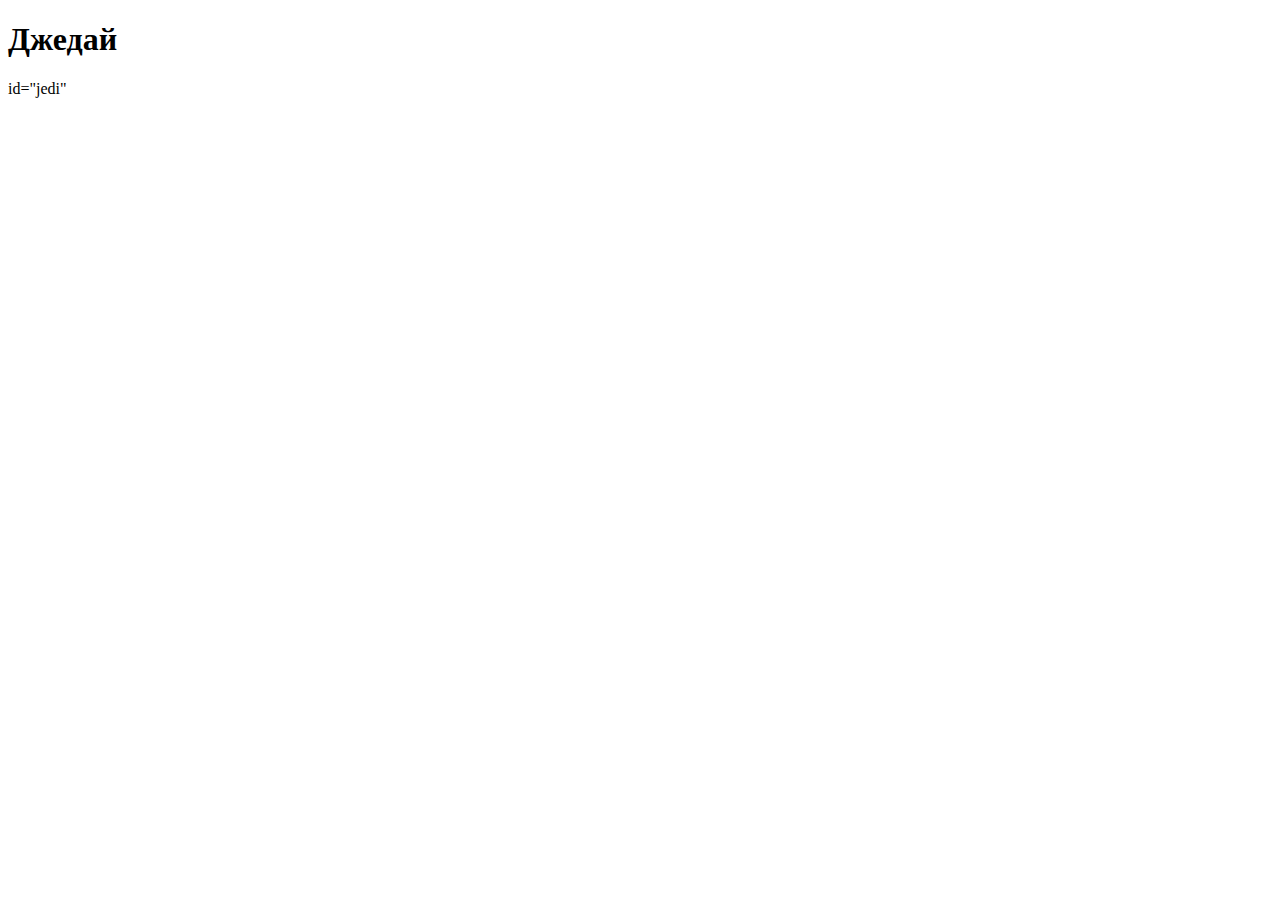
==== 01-operators-typs-if/index.html @ 54bbc17a "lesson 1" ====
<!DOCTYPE html>
<html lang="en">
<head>
    <meta charset="UTF-8">
    <meta name="viewport" content="width=device-width, initial-scale=1.0">
    <title>Джедай</title>
    <link rel="stylesheet" href="style.css">
</head>
<body>
    <h1>Джедай</h1>
    <main>
        <div> id="jedi"</div>
    </main>

    <script> src="main.js"</script>
</body>
</html>
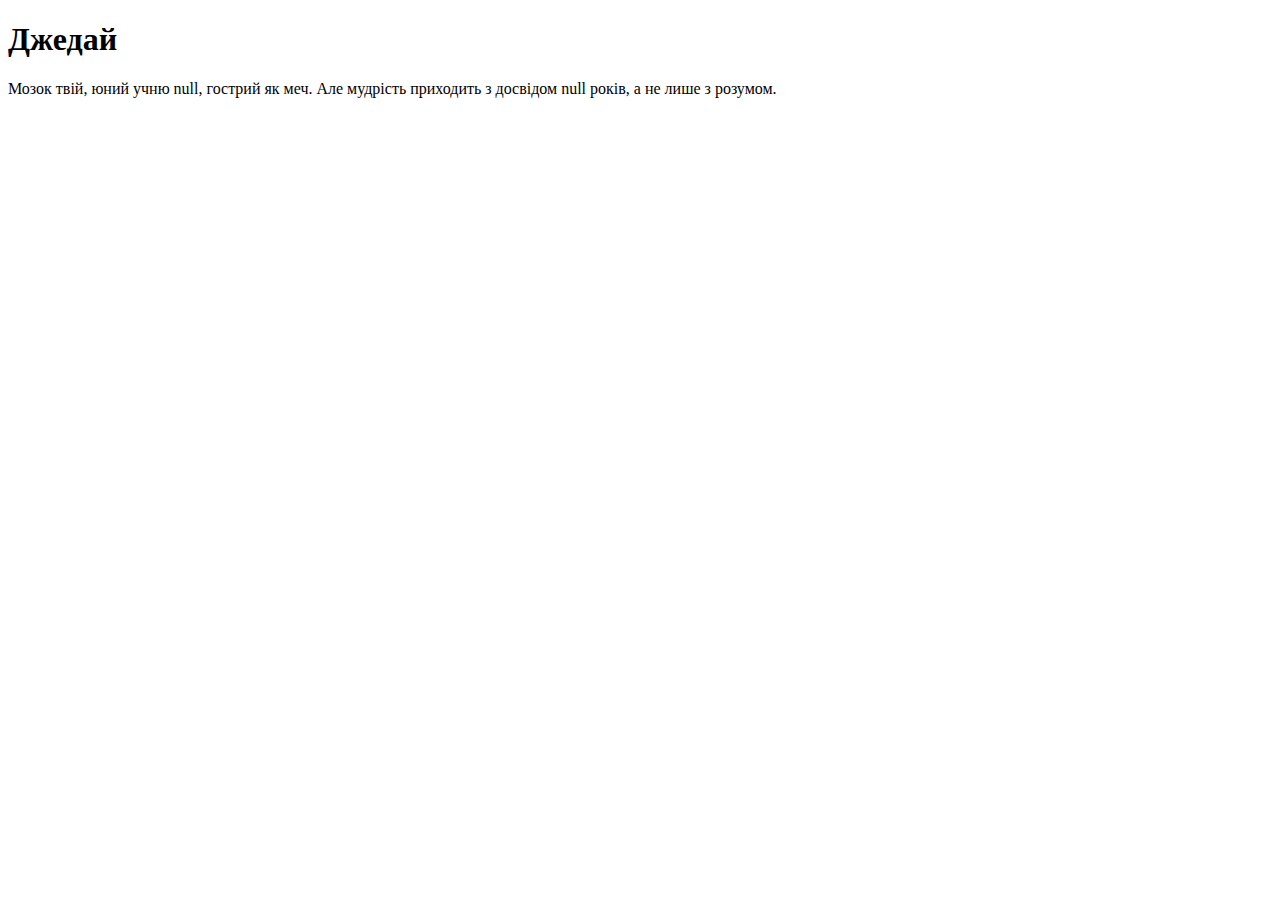
==== commit 05d7198b: "Lesso2" ====
--- a/01-operators-typs-if/index.html
+++ b/01-operators-typs-if/index.html
@@ -9,9 +9,9 @@
 <body>
     <h1>Джедай</h1>
     <main>
-        <div> id="jedi"</div>
+        <div id="jedi"></div>
     </main>
 
-    <script> src="main.js"</script>
+    <script src="main.js"></script>
 </body>
 </html>